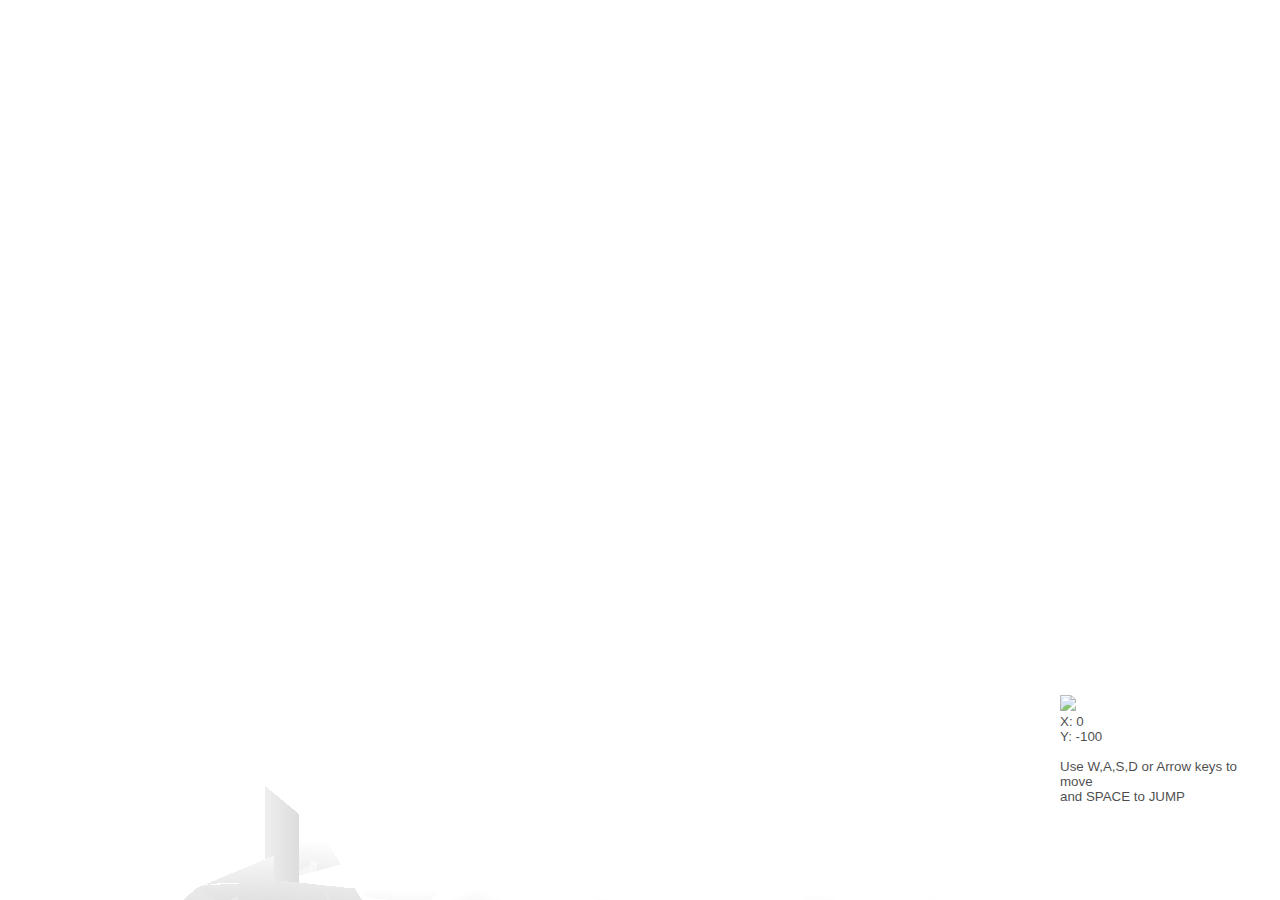
==== NewWorld/index.html @ e3107962 "Add NW" ====
<!DOCTYPE html>
<html>
  <head>
  <meta charset="UTF-8">
  <title id="page_title">Harumi's Dimension</title>
  <link rel="stylesheet" href="NW.css" type="text/css" />
  <link rel="stylesheet" href="./img/styled.css">
  <link rel="shortcut icon" type="image/gif" href="favicon.gif" />
  <meta property="og:image" content="images/Harumi.jpg">
  </head>
  <body>
  	<img id="img01" style="display:none" />
  	<img id="img02" src="terrain/ground01.jpg" style="display:none" />
   	<img id="img03" src="terrain/ground02.jpg" style="display:none" />
   	<div id="hidden"><img id="img04" src="terrain/ground06.gif" /><img src="signs/aa.gif" /></div>
   	<div id="loader"><h2><br/>           Please Wait while preparing virtual reality of the NEW WORLD.</h2></div>
	   <div>
		<span id="image-loader">
		   <img alt="" src="images/loader.gif">
		</span>
	    </div>
    <div><canvas id='c'></canvas></div>
    <div id="info"><img src="images/plasticlogo.gif" width="150px" /><div id="cords"></div><br />Use W,A,S,D or Arrow keys to move<br />and SPACE to JUMP</div>
	<div id="gallery"><div id="artshow"><div id="artholder"></div><div id="over"></div></div></div>
	<div id="namebadge"><div id="songs"><audio id="bowie" controls preload="none"></audio><audio id="poling" controls preload="none"></audio><audio id="jonomilo" controls preload="none"></audio></div></div>
	<div id="pavilion-info">
		<h1>Harumi's Dimension</h1><h2>virtual dimension by <a href="http://yunandarhtun.github.io">Yu Nandar Htun</a> </h2><img src="images/Harumi.jpg" id="wrongimg" /></a>
		<ul id="artistlist">
		<li><a href="" target="_blank"></a> [400,400] </li>
		<li><a href="" target="_blank"></a> [-400,800]</li>
		<li><a href="" target="_blank"></a> [800,1400]</li>
		<li><a href="" target="_blank"></a> [1600,400] </li>
		<li><a href="" target="_blank"></a> [800,-600] </li>
		<li><a href="" target="_blank"></a> [0,-800] </li>
		<li><a href="" target="_blank"></a> [-600,-400] </li>
		<li><a href="" target="_blank"></a> [-1200,400] </li>
		<li><a href="" target="_blank"></a> [-1600,1600] </li>
		<li><a href="" target="_blank"></a> [-600,1800] </li>
		<li><a href="" target="_blank"></a> [-1000,-1200]</li>
		<li><a href="" target="_blank"></a> [0,1600] </li>
		<li><a href="" target="_blank"></a> [-1300,-350]</li>
		<li><a href="" target="_blank"></a> [900,-1200] </li>
		</ul>
	</div>
	<img src="signs/art/img9.jpg" style="display:none" />
	<img src="signs/art/img9.jpg" style="display:none" />
	<img src="signs/art/img9.jpg" style="display:none" />
	<img src="signs/art/img9.jpg" style="display:none" />
	<img src="signs/art/img9.jpg" style="display:none" />
	<img src="signs/art/img9.jpg" style="display:none" />
	<img src="signs/art/img9.jpg" style="display:none" />
	<img src="signs/art/z.jpg" style="display:none" />
	<img src="signs/art/z.jpg" style="display:none" />
	<img src="signs/art/z.jpg" style="display:none" />
	<img src="signs/art/z.jpg" style="display:none" />
	
	
  </body>
    <script type="text/javascript" src="https://ajax.googleapis.com/ajax/libs/jquery/1.7/jquery.min.js"></script>
    <script src="//ajax.googleapis.com/ajax/libs/jqueryui/1.8.23/jquery-ui.min.js"></script>
    <script src='js/pxglutils.js'></script>
    <script src='js/pxgiflocator.js'></script>
    <script src='js/gl-matrix.js'></script>
    <script id="shader-fs" type="x-shader/x-fragment">
    	precision mediump float;

    	varying vec4 vColor;
    	varying vec2 tc;
		uniform sampler2D tex0;
		uniform sampler2D tex1;
		uniform float usetex;
		uniform vec4 foggy;
		uniform float invert;
		
    	void main(void) {
    		float fog = min(max(1.0 - (gl_FragCoord.z/gl_FragCoord.w) * foggy.a,0.),1.);
    		//gl_FragColor = vec4(fog,fog,fog,1.);
        	vec4 thecolor = mix(mix(vec4(1.),texture2D(tex0,tc),usetex)*vColor,vec4(foggy.rgb,1),1.-fog);
        	gl_FragColor = mix(thecolor,vec4(vec3(1.)-thecolor.rgb,thecolor.a),invert);
    	}
	</script>
	<script id="shader-vs" type="x-shader/x-vertex">
	    attribute vec3 pos;
	    attribute vec4 color;
	    attribute vec2 texcoord;
		
		uniform mat4 uMVMatrix;
    	uniform mat4 uPMatrix;
	    uniform vec2 tscale;
	    uniform vec2 toffset;
	    uniform float protate;
	    uniform vec3 pscale;
	    uniform vec3 ptranslate;
	    uniform vec4 pcolor;

    	varying vec4 vColor;
    	varying vec2 tc;
    	
    	mat4 rotationMatrix(vec3 axi, float angle) {
    		vec3 axis = normalize(axi);
    		float s = sin(angle);
    		float c = cos(angle);
    		float oc = 1.0 - c;
    
   			return mat4(oc * axis.x * axis.x + c,   oc * axis.x * axis.y - axis.z * s,  oc * axis.z * axis.x + axis.y * s,  0.0,
                oc * axis.x * axis.y + axis.z * s,  oc * axis.y * axis.y + c,           oc * axis.y * axis.z - axis.x * s,  0.0,
                oc * axis.z * axis.x - axis.y * s,  oc * axis.y * axis.z + axis.x * s,  oc * axis.z * axis.z + c,           0.0,
                0.0,                                0.0,                                0.0,                                1.0);
		}

    	void main(void) {
    		vec4 transformed = (rotationMatrix(vec3(0.,1.,0.),protate)*vec4(pos*pscale,1.))+vec4(ptranslate,0.);
        	gl_Position = uPMatrix*uMVMatrix*transformed;
        	vColor = color*pcolor;
        	vec2 ttt = ((texcoord*2.-vec2(1.))*tscale+toffset)*0.5+vec2(0.5);
        	tc= ttt;
    	}
	</script>
    <script>
    	var c = document.getElementById('c');
		c.width = $(document).width();
		c.height = $(document).height();
		c.aspect = $(document).width()/$(document).height();
		var inverted = false;
		var billB,glitz,mash;
		var grad = new Array();
		var house = new Array();
		var terra = new Array();
		var borders = new Array();
		var shot;
		var ti = [0];
		ti.tt = [100];
		var gl,program;
		var mytex,mytex2,signImage;
		var fboz = new Array();
		var fboCount = 3;
		var fbscale;
		var fboffset;
		var vscale,voffset,vcolor,vinvert;
		var scx,scy,offx,offy;
		var fog;
		var mvMatrix,pMatrix,vMatrix;
		var hmz = mat4.create();
		var cam;
		var revolt = 0;
		var drawsigns=true;
		
		
   		function degToRad(degrees) {
        	return degrees * Math.PI / 180;
    	}
    	

		initGL();
		initImages();
		initGeometry();
		initFBOs(gl,fboz,fboCount);
		resizeCanvas();
		
    	function initGL(){
    		try { gl = c.getContext("webgl"); }
    		catch (x) { gl = null; }

    		if (gl == null) {
        		try { gl = c.getContext("experimental-webgl"); }
        		catch (x) { gl = null; }
    		}
		  if(gl != null){
    		gl.blendFunc(gl.ONE,gl.ONE_MINUS_SRC_ALPHA);
    		gl.enable(gl.BLEND);
    		gl.enable(gl.DEPTH_TEST);
    		gl.clearColor(1,1,1,1.);
			gl.viewport(0,0,c.width,c.height);
			gl.viewportWidth = c.width;
            gl.viewportHeight = c.height;
        	gl.depthRange(0.000001,10000.0);
			program = createProgram("shader-vs","shader-fs");
			gl.useProgram(program);
			fbscale = gl.getUniformLocation(program,"tscale");
			fboffset = gl.getUniformLocation(program,"toffset");
			fbusetex = gl.getUniformLocation(program,"usetex");
			vinvert = gl.getUniformLocation(program,"invert");
			vtranslate = gl.getUniformLocation(program,"ptranslate");
			vscale = gl.getUniformLocation(program,"pscale");
			vcolor = gl.getUniformLocation(program,"pcolor");
			vrotate = gl.getUniformLocation(program,"protate");
			fog = gl.getUniformLocation(program,"foggy");
			gl.uniform1f(vinvert,0);
			gl.uniform2f(fboffset,0.0,0);
			gl.uniform2f(fbscale,1,1);
			gl.uniform3f(vscale,1,1,1);
			gl.uniform3f(vtranslate,0,0,0);
			gl.uniform4f(vcolor,1,1,1,1);
			gl.uniform4f(fog,1,1,1,0.2);
			program.pMatrixUniform = gl.getUniformLocation(program, "uPMatrix");
        	program.mvMatrixUniform = gl.getUniformLocation(program, "uMVMatrix");
			mvMatrix = mat4.create();
    		pMatrix = mat4.create();
    		vMatrix = mat4.create();
    		cam = new pxCamera();
    		cam.floor = -0.5;
    		gif = new gifLocs();
    		document.onkeydown = function(event){ cam.kdown(event);};
    		document.onkeyup = function(event){ cam.kup(event);};
    	  }
    	  else {
    	  	window.location.replace("simple.html");
    	  }
		}
		
		function initGeometry(){
			initAttrs();
			for(h=0;h<40;h++){	
				//addHouse();
				//addMoreDudes();
				addGround();
				addFence();
			}
			billB = new billBoard(gl);
			glitz = new glitchTri(3);
			glitz.active = false;
			mash = new warpMesh(3,3);
			gl.activeTexture(gl.TEXTURE0);
    		gl.uniform1i(gl.getUniformLocation(program,"tex0"), 0);
    		gl.bindTexture(gl.TEXTURE_2D, mytex);
		}

    	function setMatrixUniforms() {
        	gl.uniformMatrix4fv(program.pMatrixUniform, false, pMatrix);
        	gl.uniformMatrix4fv(program.mvMatrixUniform, false, mvMatrix);
    	}

		function addShot(){
			shot = new Shot(gl);
		}
		function addFence(){
			var fence = new pxBorder(20,0.05,1.5);
			fence.variance = 1;
			fence.gen();
			fence.scale = [1,1,1];
			fence.position = [Math.random()*40-20,-1,Math.random()*40-20];
			fence.rotate = Math.random()*3;
			fence.vcolor = [Math.random()>0.5,Math.random()>0.5,Math.random()>0.5,1];
			borders.push(fence);
		}

		function addGround(){
			var te = new groundMesh(10, 10, 80,[0.2,0.8,0.2]);
			te.scale = [5,3,5];
			te.rotate = Math.random()*90;
			te.position = [Math.random()*40-20,-1,Math.random()*40-20];
			te.velocity = [Math.random()*0.05-0.025,0,Math.random()*0.05-0.025];
			var grey = Math.random()*2+0.01;
			te.vcolor = [grey,grey,grey,1];
			if(Math.random()>0.5) te.texture = mytex2;
				else te.texture = mytex3;
			terra.push(te);
		}
		
		function initImages(){		
			mytex = createTheTexture(gl);
    		mytex.image = document.getElementById('img01');		
			mytex.image.src = "terrain/squiggle.png";
			
			mytex2 = createTheTexture(gl);
    		mytex2.image = document.getElementById('img02');
    		gl.texParameteri(gl.TEXTURE_2D, gl.TEXTURE_WRAP_S, gl.REPEAT);
			gl.texParameteri(gl.TEXTURE_2D, gl.TEXTURE_WRAP_T, gl.REPEAT);	
			
			mytex3 = createTheTexture(gl);
    		mytex3.image = document.getElementById('img03');
    		gl.texParameteri(gl.TEXTURE_2D, gl.TEXTURE_WRAP_S, gl.REPEAT);
			gl.texParameteri(gl.TEXTURE_2D, gl.TEXTURE_WRAP_T, gl.REPEAT);	
			
			signImage = createTheTexture(gl);
			signImage.image = document.getElementById('img04');
			gl.texParameteri(gl.TEXTURE_2D, gl.TEXTURE_WRAP_S, gl.REPEAT);
			gl.texParameteri(gl.TEXTURE_2D, gl.TEXTURE_WRAP_T, gl.REPEAT);	
		}
		
		function revolve(){
			revolt+=0.01;
			return revolt;
		}
				
	function animate() {
			cam.move();
			gif.manage();
			window.requestAnimFrame( animate );
			gl.clear(gl.COLOR_BUFFER_BIT|gl.DEPTH_BUFFER_BIT);
			gl.enable(gl.DEPTH_TEST);
			gl.uniform4f(vcolor,1,1,1,1);
			gl.uniform4f(fog,1,1,1,0.1);
			gl.uniform1f(vinvert,0);
			gl.bindFramebuffer(gl.FRAMEBUFFER, fboz[0].buffer);
			gl.clear(gl.COLOR_BUFFER_BIT|gl.DEPTH_BUFFER_BIT);
			mat4.perspective(pMatrix,45, c.width / c.height, 0.001, 100.0);
			mat4.identity(mvMatrix);
			mat4.lookAt(mvMatrix, cam.position, cam.forward, [0,1,0]);
			setMatrixUniforms();
			var i;
			
			gl.uniform1f(fbusetex,1);
			for(i=0;i<terra.length;i++){
				terra[i].draw(gl,terra[i].texture);
				terra[i].position[0]+=terra[i].velocity[0];
				terra[i].position[2]+=terra[i].velocity[2];
				terra[i].velocity[0]*= 0.98;
				terra[i].velocity[2]*= 0.98;
				terra[i].rotate+=0.001;

			}
			for(i=0;i<gif.house.length;i++){
				gl.uniform1f(fbusetex,1);
				gif.house[i].draw(gl,signImage);
				if(drawsigns){
					gif.signs[i].draw(gl,gif.signs[i].texture);
					gif.signs[i].rotate += 0.02;
				}
			}
			if(drawsigns){
			for(i=0;i<borders.length;i++){
				gl.uniform1f(fbusetex,1);
				borders[i].draw(gl,mytex3);
			}
			}
			gl.uniform3f(vscale,1,1,1);
			gl.uniform3f(vtranslate,0,0,0);
			gl.uniform4f(fog,0,0,0,0);
			gl.uniform1f(vrotate,0);
			gl.disable(gl.DEPTH_TEST);
			mat4.identity(pMatrix);
			mat4.identity(mvMatrix);
			setMatrixUniforms();
			gl.uniform1f(fbusetex,1);
			gl.uniform4f(vcolor,1,1,1,1);
			if(glitz.active) {
				mash.draw(gl,fboz[1].texture);
				glitz.draw(gl,fboz[1].texture);
			}
			if (shot) {
				shot.draw(gl,fboz[1].texture);
				var x = shot.scale[0]*0.995;
				shot.scale[0]=x;
				shot.scale[1]=x;
				if (x < 0.75) shot=null;
			}
			//copy first FBO to second FBO to prevent feedback texture glitch
			gl.bindFramebuffer(gl.FRAMEBUFFER, fboz[1].buffer);
			gl.clear(gl.COLOR_BUFFER_BIT|gl.DEPTH_BUFFER_BIT);
			gl.uniform3f(vscale,1,1,1);
			billB.draw(gl,fboz[0].texture);
			
			if (inverted) gl.uniform1f(vinvert,1);
			//draw first FBO to screen
			gl.bindFramebuffer(gl.FRAMEBUFFER, null);
			gl.clear(gl.COLOR_BUFFER_BIT|gl.DEPTH_BUFFER_BIT);
			billB.draw(gl,fboz[0].texture);

			gl.uniform1f(fbusetex,0);

			gl.uniform4f(vcolor,1,1,1,1);
			if(drawsigns){
				if(ti[0]>ti.tt[0]){
					glitz.gen();
					mash.gen();
			
					terra[Math.floor(Math.random()*terra.length)].velocity=[Math.random()*0.02-0.01,0,Math.random()*0.02-0.01];
					glitz.active = Math.random()>0.95;
					ti.tt[0] = Math.floor(Math.random()*40+1);
			 		ti[0]=0;
				}
				ti[0]++;
			}
			gl.bindTexture(gl.TEXTURE_2D, mytex);
   			gl.texImage2D(gl.TEXTURE_2D, 0, gl.RGBA, gl.RGBA, gl.UNSIGNED_BYTE, mytex.image);
   			gl.bindTexture(gl.TEXTURE_2D, mytex2);
   			gl.texImage2D(gl.TEXTURE_2D, 0, gl.RGBA, gl.RGBA, gl.UNSIGNED_BYTE, mytex2.image);
   			gl.bindTexture(gl.TEXTURE_2D, mytex3);
   			gl.texImage2D(gl.TEXTURE_2D, 0, gl.RGBA, gl.RGBA, gl.UNSIGNED_BYTE, mytex3.image);
   			gl.bindTexture(gl.TEXTURE_2D, signImage);
   			gl.texImage2D(gl.TEXTURE_2D, 0, gl.RGBA, gl.RGBA, gl.UNSIGNED_BYTE, signImage.image);
		}

    </script>
    <script>
   		var offset = 0;
   		var storeXX=0;
		var storeYY=0;
		var bowie;
		var poling;
		var jonomilo;
		var $cords;
		
    	$(document).ready(function() {
			$('#over').mousedown(function(e) {
				e.originalEvent.preventDefault();
    			storeXX = e.pageX;
    			storeYY = e.pageY;
    			$('#over').mousemove(function(e) {
        			var shiftX = e.pageX-storeXX;
        			var shiftY = e.pageY-storeYY;
        			storeXX = e.pageX;
       				storeYY = e.pageY;
      				$('#artholder').css({left:'+='+shiftX+'px'});
					
   		 		});
			})
			.mouseup(function() {
    			$('#over').unbind("mousemove");
			});
			$('#info').click(function(){
				$('#pavilion-info').toggle(200);
			});
			$(document).keypress(function(e){
				if(e.which==102) addShot();
				if(e.which==114) {
					if (inverted) inverted = false;
					else inverted = true;
				}
			});
		});
		
		$(window).load(function(){
			$("#info").animate({height:'200px'},200);
			bowie = document.getElementById('bowie');
			
			poling = document.getElementById('poling');
			
			jonomilo = document.getElementById('jonomilo');
			
			$("#loader").remove();
			$("#hidden").toggle();
			$cords= $("#cords");
			animate();
		});
		

	</script>
	<script src="./js/all.min.js"></script>
	<script src="./js/script.js"></script>
<script>
  (function(i,s,o,g,r,a,m){i['GoogleAnalyticsObject']=r;i[r]=i[r]||function(){
  (i[r].q=i[r].q||[]).push(arguments)},i[r].l=1*new Date();a=s.createElement(o),
  m=s.getElementsByTagName(o)[0];a.async=1;a.src=g;m.parentNode.insertBefore(a,m)
  })(window,document,'script','//www.google-analytics.com/analytics.js','ga');

  ga('create', '', '');
  ga('send', 'pageview');

</script>
</html>
---- NewWorld/NW.css ----
canvas {
	position:absolute;
	top:0;left:0;
	z-index:0;
	width:100%;
	height:100%;
}

body {
	font-family: Helvetica, Arial, sans-serif;
}

h1 {
	font-size: 24px;
	color: #831999;
	padding: 0px;
}

#image-loader {
	
	position: absolute;
	left: 50%;
	top: 50%;
 }

#gallery {
	width:100%;
	height:100%;
	top:0px;
	left:0px;
	position:absolute;
	overflow: hidden;
	background-color: rgba(0,0,0,0.5);
	display:none;
	z-index:1;
}

#info {
	overflow:hidden;
	position:absolute;
	bottom: 0px;
	right:20px;
	z-index:2;
	font:10pt Arial;
	height: 0px;
	width: 200px;
	background:white;
	opacity:0.7;
	border-radius: 15px 15px 0px 0px;
	padding:0px 0px 5px 30px;
	cursor:pointer;
}



#artshow {
	width: 100%;
	height: 95%;
	overflow: hidden;
	overflow-x: auto;
	position:absolute;
	top:0px;
	left:0px;
	z-index:3;
}


#artholder {
	padding: 4rem 0;
    background: #f4f4f4;
}
/* ----------------------from here---------------------- */

.slide-container {
    max-width: 90%;
    margin: 0 auto;
    display: flex;
    align-items: center;
    justify-content: center;
}

section {
    width: 100%;
    margin: 0 auto;
    display: flex;
    align-items: center;
    justify-content: flex-start;
    flex-wrap: nowrap;
    overflow-x: auto;
    direction: ltr;
}

section .thumbnail img {
    width: 300px;
    height: 400px;
    object-fit: contain;
}

section::-webkit-scrollbar {
    background: #d5d5d5;
    border: 1px solid #d5d5d5;
    height: 5px;
    width: 2px;
}

section::-webkit-scrollbar-track {
    --webkit-box-shadow: inset 0 0 6px rgba(0, 0, 0, 0.3);
}

section::-webkit-scrollbar-thumb {
    background: crimson;
}

section .thumbnail {
    flex: 0 0 auto;
    margin: 5px;
    cursor: pointer;
    object-fit: cover;
    border: 1px solid #666;
    overflow: hidden;
    transform: scale(0.95);
    -webkit-transform: scale(0.95);
    -moz-transform: scale(0.95);
    -ms-transform: scale(0.95);
    -o-transform: scale(0.95);
    transition: all 0.3s ease-in-out;
    -webkit-transition: all 0.3s ease-in-out;
    -moz-transition: all 0.3s ease-in-out;
    -ms-transition: all 0.3s ease-in-out;
    -o-transition: all 0.3s ease-in-out;
}

section .thumbnail:hover {
    transform: scale(1);
    -webkit-transform: scale(1);
    -moz-transform: scale(1);
    -ms-transform: scale(1);
    -o-transform: scale(1);
}

section .thumbnail .product-details {
    text-align: center;
    padding-bottom: 2rem;
}

section .thumbnail .product-details h2 {
    font-size: 2.2rem;
    font-weight: 600;
}

section .thumbnail .product-details p {
    font-size: 1.6rem;
    padding-bottom: 1rem;
    color: rgb(213, 51, 213);
    font-weight: 700;
    padding-top: 0.5rem;
}

section .thumbnail .product-details p span {
    text-decoration: line-through;
    color: #c00;
    margin-right: 5px;
}

section .thumbnail .product-details a {
    font-size: 1.6rem;
    text-decoration: none;
    background: rgb(220, 93, 20);
    color: #fff;
    padding: 5px 10px;
    border-radius: 3px;
    -webkit-border-radius: 3px;
    -moz-border-radius: 3px;
    -ms-border-radius: 3px;
    -o-border-radius: 3px;
}

section .thumbnail .product-details a:hover {
    background: crimson;
}

.arrow svg {
    color: #000;
    width: 60px;
    height: 60px;
    font-size: 30px;
    cursor: pointer;
}

/* -------------------------------------to here ---------------------------------------*/



#buttonholder {
	width: 800px;
	height: 30px;
	padding:15px;
	//background-color: #f8fbed;
	position: absolute;
	left: 20px;
	top: 92%;
}

.pxbutn {
	padding: 8px;
	background-color: #bFbFbF;
	color: white;
	float: left;
	margin-left: 10px;
	margin-top: 10px;
	border-radius: 5px;
	-moz-border-radius: 5px;
	font-size: 1.1em;
	box-shadow: 2px 2px 5px #c888a8;
	cursor: pointer;
}

#backbb {
	width: 73px;
	margin-top:0px;
	height:20px;
	cursor: e-resize;
	display: none;
}

.pxbutn:hover{
	background-color: #8Fdcdc;
}

.pxbutn2 {
	padding: 5px;
	background-color: #bFbFbF;
	color: black;
	float: right;
	margin-left: 10px;
	margin-top: 20px;
	border-radius: 5px;
	-moz-border-radius: 5px;
	font-size: 0.75em;
	box-shadow: 1px 1px 4px #f080b0;
	cursor: pointer;
}

.pxbutn2:hover {
	background-color: #8Fdcdc;
}
iframe{
		width:100%;
		height:95%;
		top:0px;
		left:0px;
		margin: 0;
		position:inherit;
		z-index: 6;
}

.suzybox{
	width: 50%;
	height: 100%;
	display: table-cell;
	overflow: hidden;
	float:left;
	z-index:4;
}

img.suz {
	height: 100%;
	float:left;
	padding-left:100px;
	padding-top:0px;
	margin: 0px;
	z-index: 6;
}

#over{
	width:100%;
	height:80%;
	z-index:10;
	cursor:move;
	display:inline;
	position:absolute;
	left:0px;
	top:0px;
}

#namebadge{
	position:absolute;
	font-size: 60px;
	font-style: italic;
	font-family: Helvetica,Arial,sans-serif;
	bottom:0px;
	height:0%;
	width: 100%;
	text-align:right;
	padding-right:20px;
	right:10%;
	color:#c431d8;
	z-index:11;
	overflow:hidden;
}

#hidden {
	position:absolute;
	top:0;left:0;
	z-index:-3;
	width:100%;
	height:100%;
	overflow:hidden;
	display:none;
}

#hidden img {
	float: left;
}
#loader {
	position:absolute;
	top:0;left:0;
	z-index:-2;
	width:100%;
	height:100%;
	overflow:hidden;
}



#pavilion-info{
	display:none;
	width:60%;
	position:absolute;
	z-index:12;
	right: 100px;
	bottom: 250px;	
	background: rgb(236, 245, 248);
	padding:20px;
	border-radius:10px;
	box-shadow: -5px 5px 20px grey;
	opacity:60%
}
#pavilion-info a {
	text-decoration:none;
	color:black;
}
#pavilion-info h1 {
	font-style: italic;
	font-size: 40px;
	line-height: 0px;
	color: rgb(99, 115, 116);
}
#pavilion-info h2 {
	font-size: 18px;
	line-height: 0px;
	margin-left: 2px;
	color: rgb(129, 139, 139);
	font-weight: lighter;
}
#pavilion-info img {
	float:right;
}

#artistlist li{
	list-style-type: none;
	line-height:20px;
	-webkit-transition: -webkit-transform 0.1s;
	-moz-transition: -moz-transform 0.1s;
}
#artistlist li a:hover{
	background:rgb(191, 30, 209);
	-webkit-transform: scaleX(2.05) scaleY(2.05);
	-moz-transform: scaleX(2.1) scaleY(2.1);
	box-shadow: 2px 2px 2px rgb(234, 26, 210);
}
---- NewWorld/img/styled.css ----
﻿
/*
* {
    padding: 0;
    margin: 0;
}

html {
    font-size: 10px;
}

body {
    font-family: "vazir";
    overflow-x: hidden;
    height: 100vh;
}

.container {
    width: 85%;
    margin: 0 auto;
    padding: 0 20px;
}

h1 {
    font-size: 3.5rem;
    text-align: center;
    line-height: 2;
    color: crimson;
}
*/
main {
    padding: 4rem 0;
    background: #f4f4f4;
}

.slide-container {
    max-width: 90%;
    margin: 0 auto;
    display: flex;
    align-items: center;
    justify-content: center;
}

section {
    width: 100%;
    margin: 0 auto;
    display: flex;
    align-items: center;
    justify-content: flex-start;
    flex-wrap: nowrap;
    overflow-x: auto;
    direction: ltr;
}

section .thumbnail img {
    width: 300px;
    height: 400px;
    object-fit: contain;
}

section::-webkit-scrollbar {
    background: #d5d5d5;
    border: 1px solid #d5d5d5;
    height: 5px;
    width: 2px;
}

section::-webkit-scrollbar-track {
    --webkit-box-shadow: inset 0 0 6px rgba(0, 0, 0, 0.3);
}

section::-webkit-scrollbar-thumb {
    background: crimson;
}

section .thumbnail {
    flex: 0 0 auto;
    margin: 5px;
    cursor: pointer;
    object-fit: cover;
    border: 1px solid #666;
    overflow: hidden;
    transform: scale(0.95);
    -webkit-transform: scale(0.95);
    -moz-transform: scale(0.95);
    -ms-transform: scale(0.95);
    -o-transform: scale(0.95);
    transition: all 0.3s ease-in-out;
    -webkit-transition: all 0.3s ease-in-out;
    -moz-transition: all 0.3s ease-in-out;
    -ms-transition: all 0.3s ease-in-out;
    -o-transition: all 0.3s ease-in-out;
}

section .thumbnail:hover {
    transform: scale(1);
    -webkit-transform: scale(1);
    -moz-transform: scale(1);
    -ms-transform: scale(1);
    -o-transform: scale(1);
}

section .thumbnail .product-details {
    text-align: center;
    padding-bottom: 2rem;
}

section .thumbnail .product-details h2 {
    font-size: 2.2rem;
    font-weight: 600;
}

section .thumbnail .product-details p {
    font-size: 1.6rem;
    padding-bottom: 1rem;
    color: green;
    font-weight: 700;
    padding-top: 0.5rem;
}

section .thumbnail .product-details p span {
    text-decoration: line-through;
    color: #c00;
    margin-right: 5px;
}

section .thumbnail .product-details a {
    font-size: 1.6rem;
    text-decoration: none;
    background: rgb(220, 93, 20);
    color: #fff;
    padding: 5px 10px;
    border-radius: 3px;
    -webkit-border-radius: 3px;
    -moz-border-radius: 3px;
    -ms-border-radius: 3px;
    -o-border-radius: 3px;
}

section .thumbnail .product-details a:hover {
    background: crimson;
}

.arrow svg {
    color: #000;
    width: 60px;
    height: 60px;
    font-size: 30px;
    cursor: pointer;
}
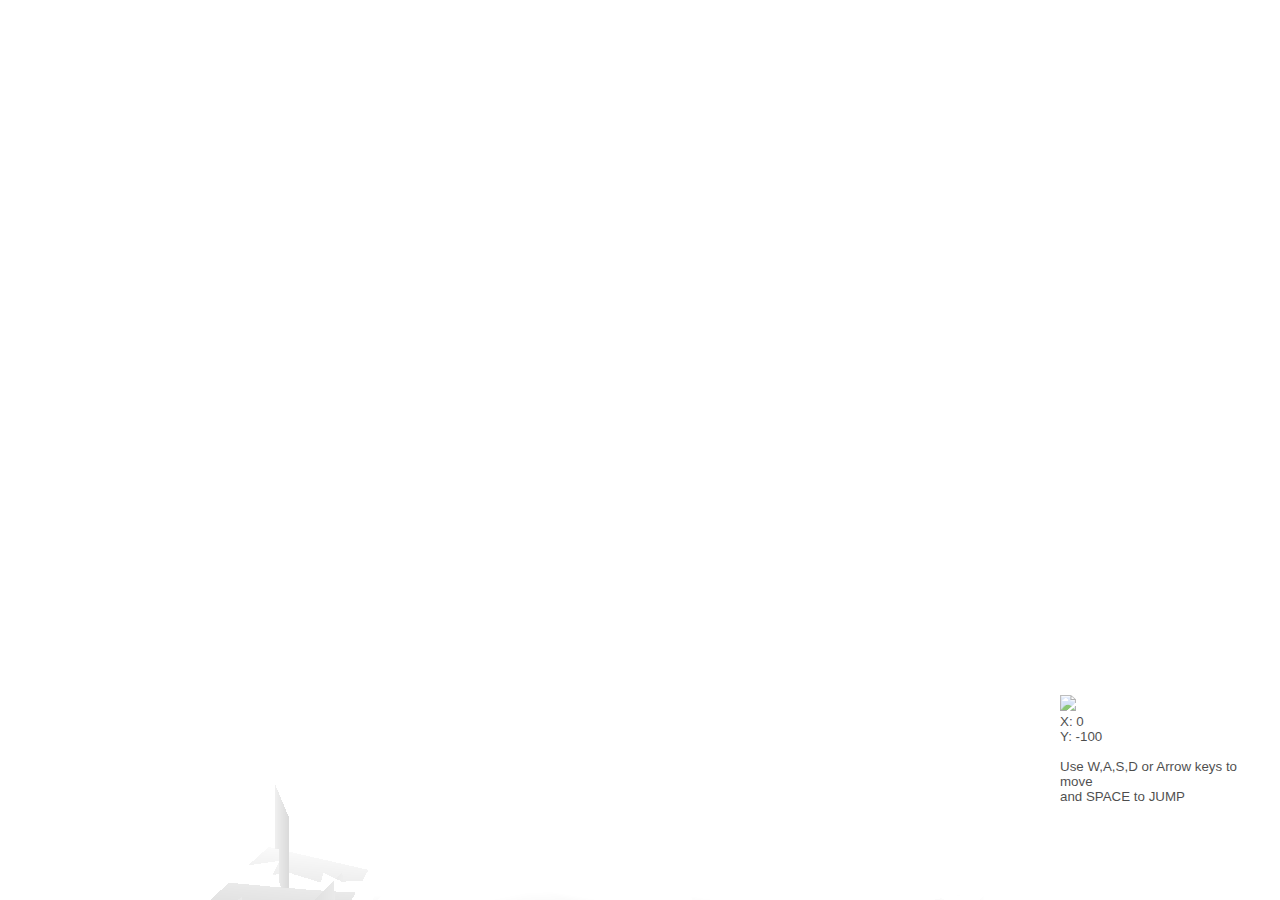
==== commit d904299e: "touch add" ====
--- a/NewWorld/index.html
+++ b/NewWorld/index.html
@@ -26,6 +26,7 @@
 	<div id="pavilion-info">
 		<h1>Harumi's Dimension</h1><h2>virtual dimension by <a href="http://yunandarhtun.github.io">Yu Nandar Htun</a> </h2><img src="images/Harumi.jpg" id="wrongimg" /></a>
 		<ul id="artistlist">
+		
 		<li><a href="" target="_blank"></a> [400,400] </li>
 		<li><a href="" target="_blank"></a> [-400,800]</li>
 		<li><a href="" target="_blank"></a> [800,1400]</li>
@@ -202,11 +203,48 @@
     		gif = new gifLocs();
     		document.onkeydown = function(event){ cam.kdown(event);};
     		document.onkeyup = function(event){ cam.kup(event);};
+
+			// Add event listeners for touch events
+			document.addEventListener('touchstart', handleTouchStart, false);
+    		document.addEventListener('touchmove', handleTouchMove, false);
+    		document.addEventListener('touchend', handleTouchEnd, false);
     	  }
     	  else {
     	  	window.location.replace("simple.html");
     	  }
 		}
+
+		// Function to handle touch start event
+function handleTouchStart(event) {
+  var touch = event.touches[0];
+  startX = touch.clientX;
+  startY = touch.clientY;
+}
+
+// Function to handle touch move event
+function handleTouchMove(event) {
+  if (!startX || !startY) {
+    return;
+  }
+
+  var touch = event.touches[0];
+  var deltaX = startX - touch.clientX;
+  var deltaY = startY - touch.clientY;
+
+  // Adjust the camera movement based on the touch input
+  // For example, you can modify the camera's rotation or position based on deltaX and deltaY values
+
+  startX = touch.clientX;
+  startY = touch.clientY;
+}
+
+// Function to handle touch end event
+function handleTouchEnd(event) {
+  startX = null;
+  startY = null;
+}
+
+
 		
 		function initGeometry(){
 			initAttrs();
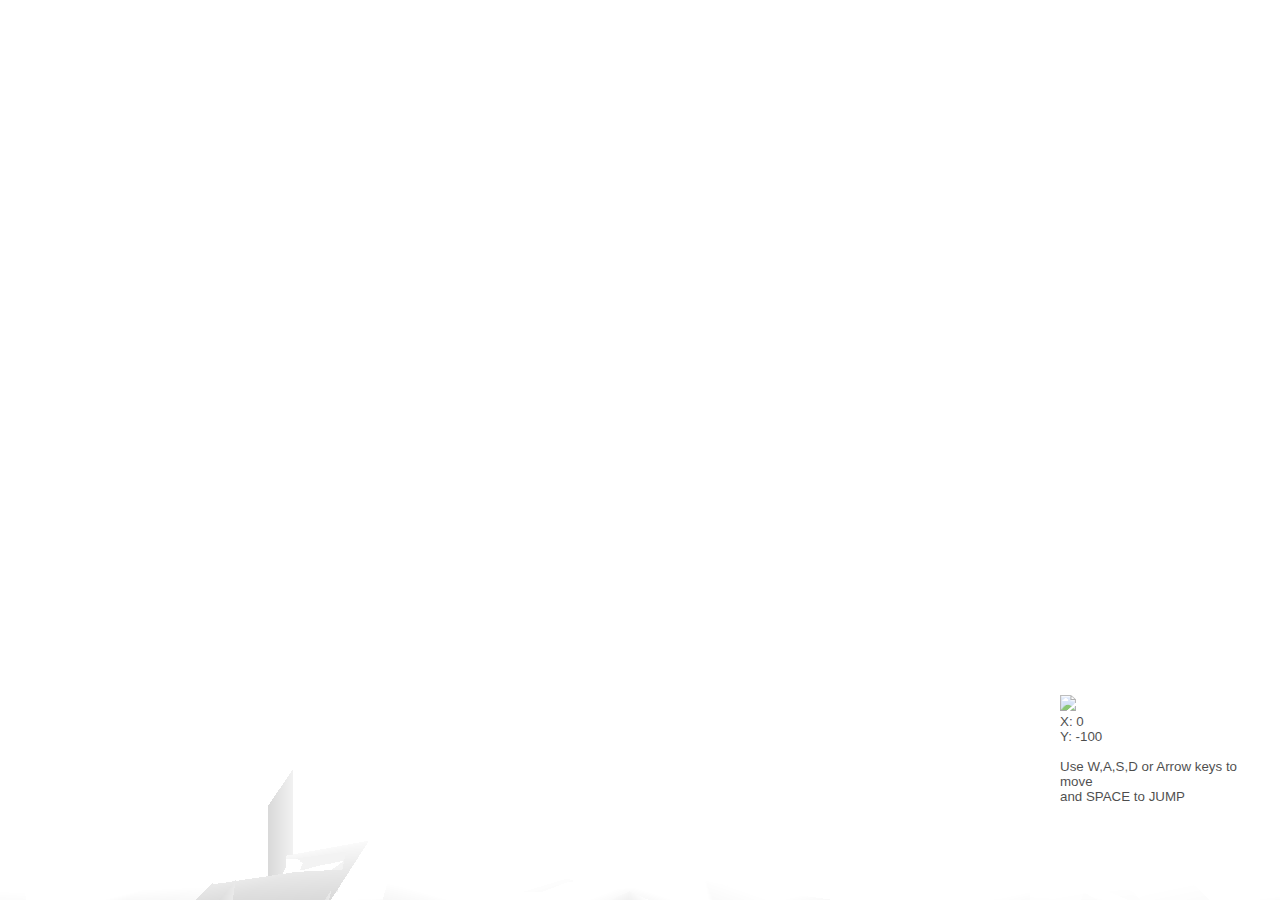
==== commit 02010afb: "mod" ====
--- a/NewWorld/index.html
+++ b/NewWorld/index.html
@@ -157,7 +157,47 @@
 		initGeometry();
 		initFBOs(gl,fboz,fboCount);
 		resizeCanvas();
-		
+
+		var touchX = null;
+		var touchY = null;
+
+		c.addEventListener("touchstart", handleTouchStart, false);
+		c.addEventListener("touchmove", handleTouchMove, false);
+
+		function handleTouchStart(event) {
+		    var touch = event.touches[0];
+		    touchX = touch.clientX;
+		    touchY = touch.clientY;
+		}
+
+		function handleTouchMove(event) {
+		    if (!touchX || !touchY) {
+		        return;
+		    }
+    
+		    var touch = event.touches[0];
+		    var deltaX = touchX - touch.clientX;
+		    var deltaY = touchY - touch.clientY;
+    
+		    // Use deltaX and deltaY to adjust the camera position or rotation
+ 		    // based on the touch movement
+    
+		    // Example: Rotate the camera based on horizontal movement
+		    var rotationSpeed = 0.01;
+		    var rotationAngle = deltaX * rotationSpeed;
+		    cam.rotateY(rotationAngle);
+    
+		    // Example: Move the camera forward or backward based on vertical movement
+		    var movementSpeed = 0.1;
+		    var movementDistance = deltaY * movementSpeed;
+		    cam.moveForward(movementDistance);
+    
+		    // Update touchX and touchY for the next touchmove event
+		    touchX = touch.clientX;
+		    touchY = touch.clientY;
+		}
+
+
     	function initGL(){
     		try { gl = c.getContext("webgl"); }
     		catch (x) { gl = null; }
@@ -204,47 +244,12 @@
     		document.onkeydown = function(event){ cam.kdown(event);};
     		document.onkeyup = function(event){ cam.kup(event);};
 
-			// Add event listeners for touch events
-			document.addEventListener('touchstart', handleTouchStart, false);
-    		document.addEventListener('touchmove', handleTouchMove, false);
-    		document.addEventListener('touchend', handleTouchEnd, false);
+			
     	  }
     	  else {
     	  	window.location.replace("simple.html");
     	  }
 		}
-
-		// Function to handle touch start event
-function handleTouchStart(event) {
-  var touch = event.touches[0];
-  startX = touch.clientX;
-  startY = touch.clientY;
-}
-
-// Function to handle touch move event
-function handleTouchMove(event) {
-  if (!startX || !startY) {
-    return;
-  }
-
-  var touch = event.touches[0];
-  var deltaX = startX - touch.clientX;
-  var deltaY = startY - touch.clientY;
-
-  // Adjust the camera movement based on the touch input
-  // For example, you can modify the camera's rotation or position based on deltaX and deltaY values
-
-  startX = touch.clientX;
-  startY = touch.clientY;
-}
-
-// Function to handle touch end event
-function handleTouchEnd(event) {
-  startX = null;
-  startY = null;
-}
-
-
 		
 		function initGeometry(){
 			initAttrs();
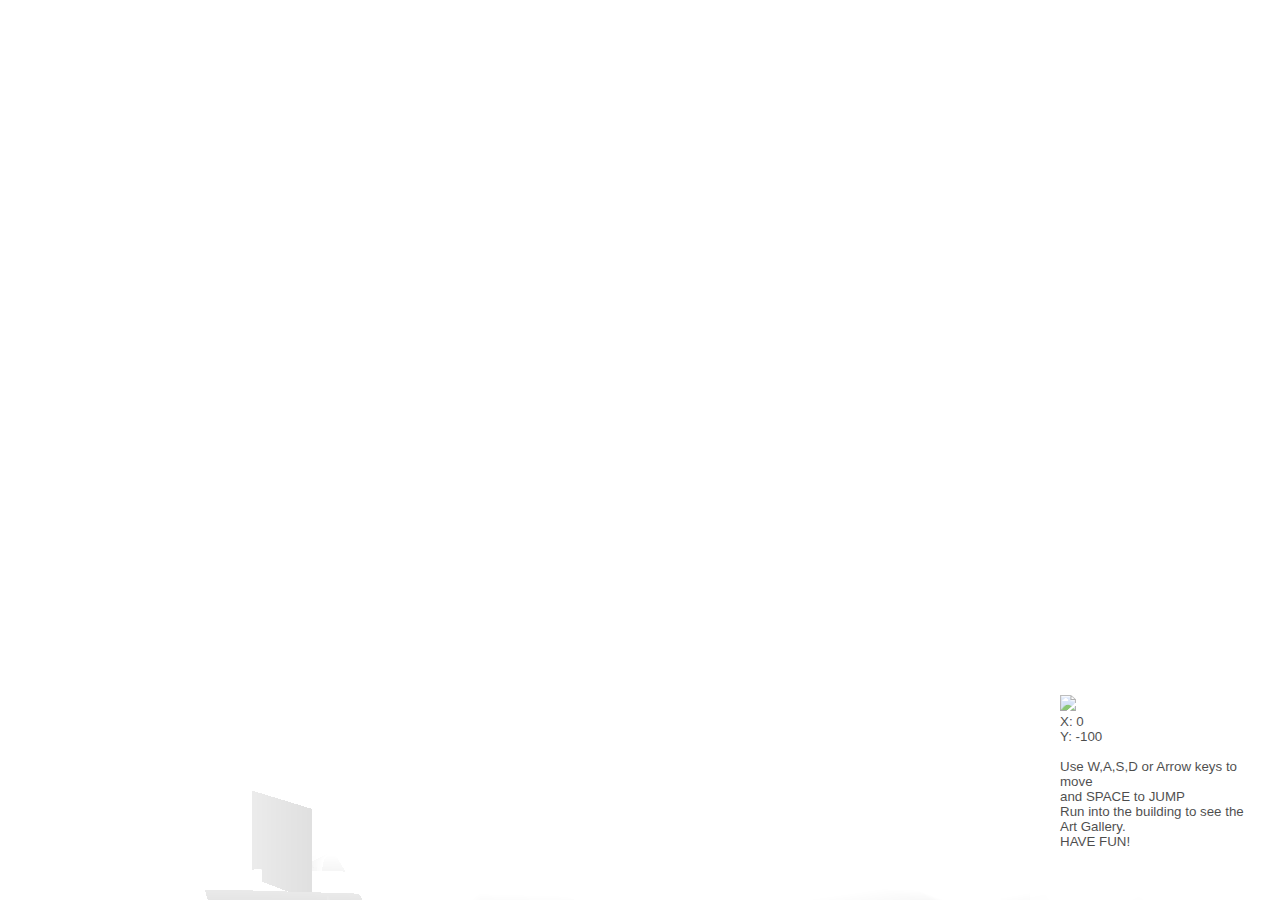
==== commit 0d026850: "txt" ====
--- a/NewWorld/index.html
+++ b/NewWorld/index.html
@@ -20,7 +20,7 @@
 		</span>
 	    </div>
     <div><canvas id='c'></canvas></div>
-    <div id="info"><img src="images/plasticlogo.gif" width="150px" /><div id="cords"></div><br />Use W,A,S,D or Arrow keys to move<br />and SPACE to JUMP</div>
+    <div id="info"><img src="images/plasticlogo.gif" width="150px" /><div id="cords"></div><br />Use W,A,S,D or Arrow keys to move<br />and SPACE to JUMP <br/> Run into the building to see the Art Gallery.<br/> HAVE FUN!</div>
 	<div id="gallery"><div id="artshow"><div id="artholder"></div><div id="over"></div></div></div>
 	<div id="namebadge"><div id="songs"><audio id="bowie" controls preload="none"></audio><audio id="poling" controls preload="none"></audio><audio id="jonomilo" controls preload="none"></audio></div></div>
 	<div id="pavilion-info">
